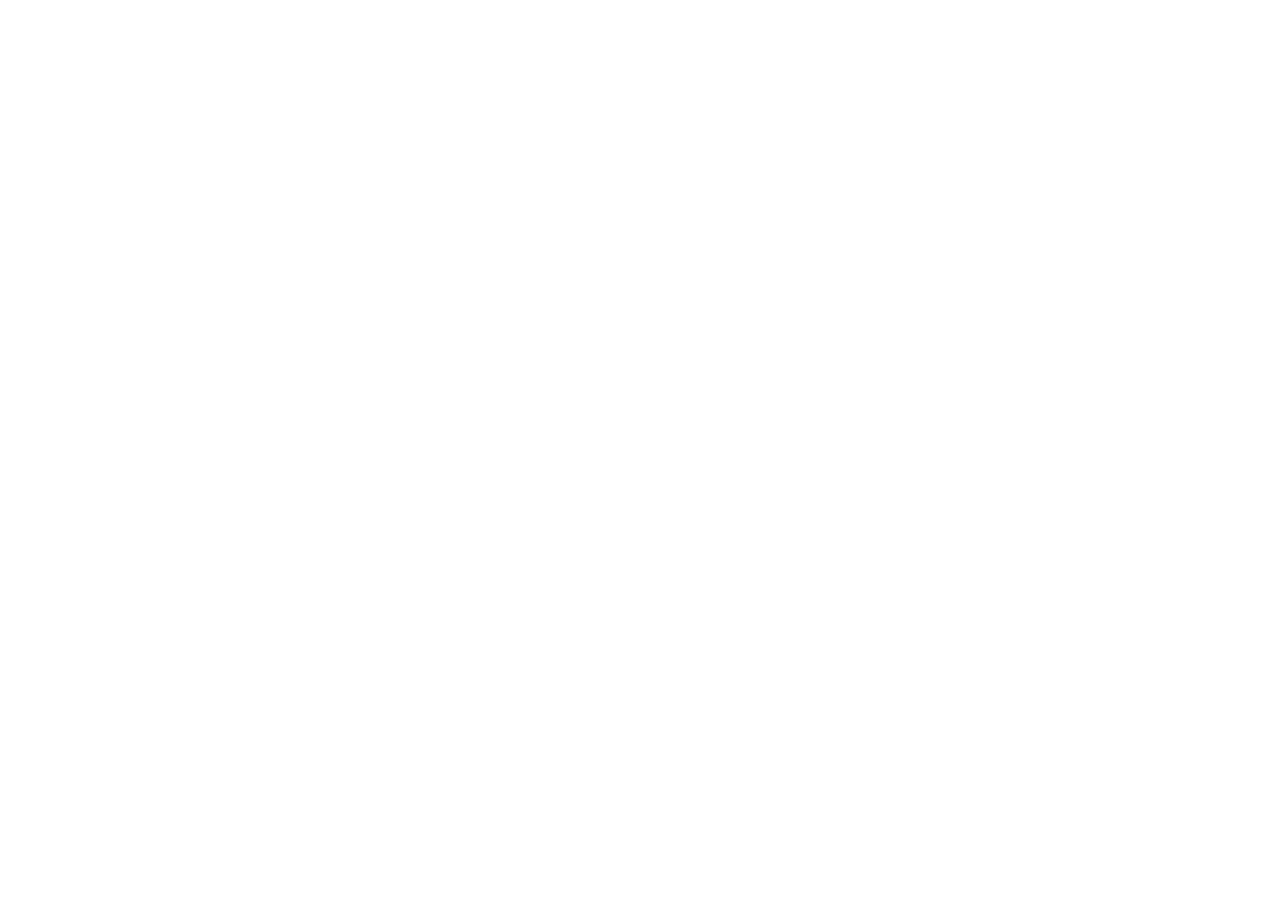
==== index.html @ 775c1885 "Support larger titles in legend" ====
<!DOCTYPE HTML>
<html>
  <head>
    <style>
     body {
      	background: #FFFFFF;
					margin: 0;
					padding: 0;
					text-align: left;
      }
      
      #container {
      	width: 850px;
      	height: 530px;
				background: #FFFFFF;
				margin: 20px auto;
      }
      
      #legend {
      	width: 240px;
      	height: 150px;
      	background: #FFFFFF;
      	position: absolute;
      	top: 70px;
      	left: 10px;
      	font-family: "Calibri";
      	z-index: 100;
      }
      
      #mapTitle {
      	background: #FFFFFF;
      	font-size: 20pt;
      	position: absolute;
      	top: 10px;
      	left: 10px;
      	font-family: "Calibri";
      	z-index: 101;
      }
    </style>
  </head>
  
  <body>
    <div id="container">
    	<div id="mapTitle"></div>
    	<div id="legend"></div>
    </div>
    <script src="http://d3lp1msu2r81bx.cloudfront.net/kjs/js/lib/v4.2.0/kinetic-v4.2.0.js"></script>
    <script src="js/jquery.js"></script>
    <script src="js/zoom.js"></script>
    <script src="js/draw.js"></script>
    <script src="js/articles.js"></script>
    <script src="js/layout.js"></script>
    <script src="js/initialize.js"></script>
  </body>
</html>
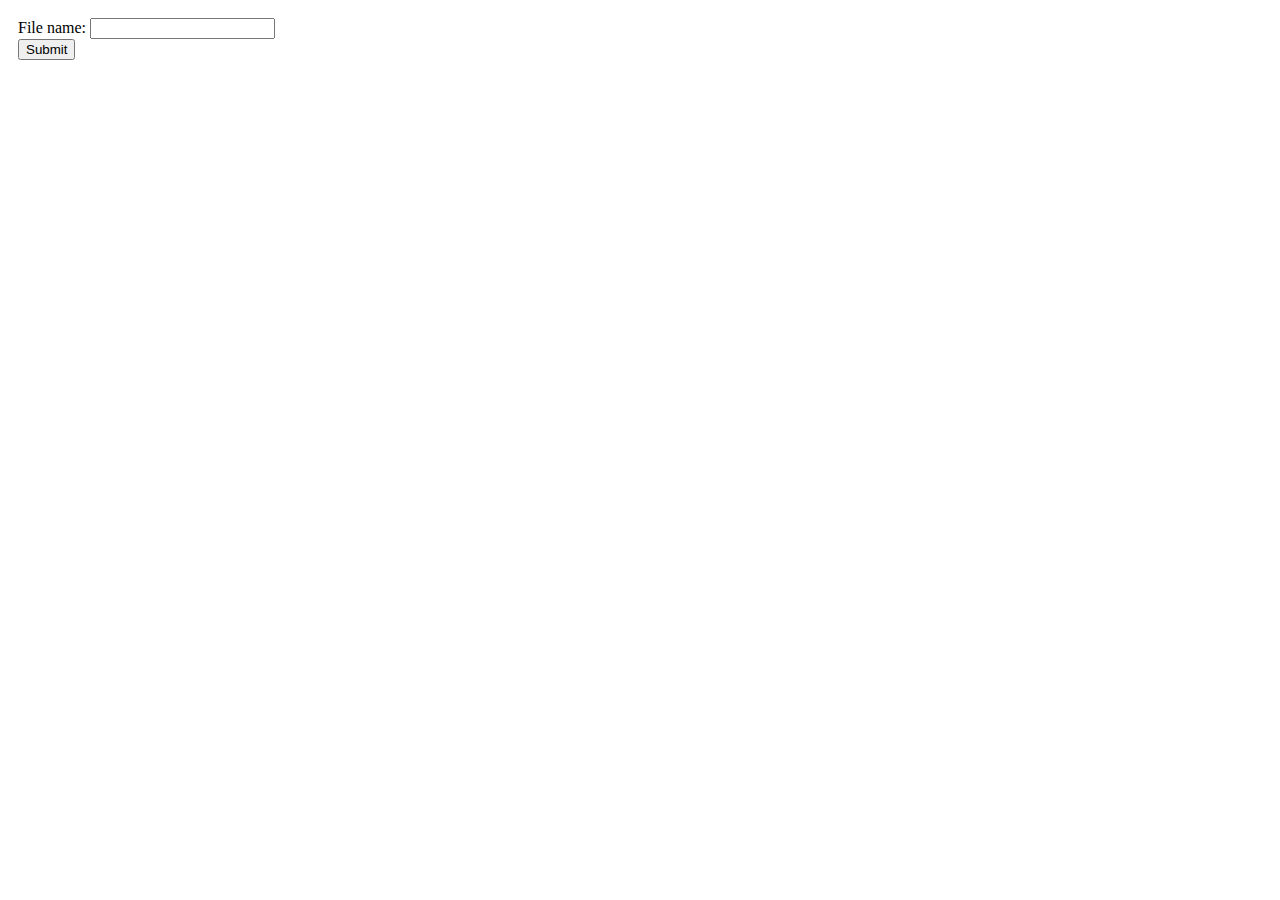
==== commit 89357501: "Cleaned up version. Layout and zooming still to come" ====
--- a/index.html
+++ b/index.html
@@ -1,55 +1,57 @@
-<!DOCTYPE HTML>
+<!DOCTYPE html>
 <html>
-  <head>
-    <style>
-     body {
-      	background: #FFFFFF;
-					margin: 0;
-					padding: 0;
-					text-align: left;
-      }
-      
-      #container {
-      	width: 850px;
-      	height: 530px;
-				background: #FFFFFF;
-				margin: 20px auto;
-      }
-      
-      #legend {
-      	width: 240px;
-      	height: 150px;
-      	background: #FFFFFF;
-      	position: absolute;
-      	top: 70px;
-      	left: 10px;
-      	font-family: "Calibri";
-      	z-index: 100;
-      }
-      
-      #mapTitle {
-      	background: #FFFFFF;
-      	font-size: 20pt;
-      	position: absolute;
-      	top: 10px;
-      	left: 10px;
-      	font-family: "Calibri";
-      	z-index: 101;
-      }
-    </style>
-  </head>
-  
-  <body>
-    <div id="container">
-    	<div id="mapTitle"></div>
-    	<div id="legend"></div>
-    </div>
-    <script src="http://d3lp1msu2r81bx.cloudfront.net/kjs/js/lib/v4.2.0/kinetic-v4.2.0.js"></script>
-    <script src="js/jquery.js"></script>
-    <script src="js/zoom.js"></script>
-    <script src="js/draw.js"></script>
-    <script src="js/articles.js"></script>
-    <script src="js/layout.js"></script>
-    <script src="js/initialize.js"></script>
-  </body>
+<head>
+	<title>Metromaps</title>
+	<meta http-equiv="Content-Type" content="text/html; charset=UTF-8" />
+
+	<!-- Add jQuery library -->
+	<script type="text/javascript" src="js/jquery-1.9.0.min.js"></script>
+
+	<!-- Add fancyBox main JS and CSS files -->
+	<script type="text/javascript" src="source/jquery.fancybox.js?v=2.1.4"></script>
+	<link rel="stylesheet" type="text/css" 
+				href="source/jquery.fancybox.css?v=2.1.4" media="screen" />
+
+	<link rel="stylesheet" type="text/css" href="style.css">
+
+	<script type="text/javascript">
+		$(document).ready(function() {
+			$('.fancybox').fancybox();
+		});
+	</script>
+</head>
+
+<body>
+
+	<form id="filenameForm">
+		File name: <input type="text" name="filename"><br>
+		<input type="button" onclick="formSubmit()" value="Submit">
+	</form>
+	
+	<div id="mapTitle"></div>
+	<div id="container">
+		<div id="articleMenu">
+		</div>
+		<!--<iframe id="articleFrame">
+		</iframe>-->
+	</div>
+	
+	<a id="fancyboxbutton" class="fancybox" href="#inline1" style="visibility:hidden">
+		Inline
+	</a>
+
+	<div id="inline1" style="width:750px;display: none;">
+		<h3 id="articleTitle"></h3>
+		<p>
+		<span id="articleText"></span>
+	</div>
+	
+	<script src="js/kinetic.js"></script>
+	<script src="js/zoom.js"></script>
+	<script src="js/layout.js"></script>
+	<script src="js/eventhandling.js"></script>
+	<script src="js/draw.js"></script>
+	<script src="js/initialize.js"></script>
+
+</body>
 </html>--- a/style.css
+++ b/style.css
@@ -0,0 +1,34 @@
+body {
+	background: #FFFFFF;
+	padding: 10px;
+	text-align: left;
+}
+
+#container {
+	position:relative;
+}
+
+#mapTitle {
+	background: #FFFFFF;
+	font-size: 20pt;
+	font-family: "Calibri";
+	z-index: 101;
+}
+
+#articleMenu {
+	position:absolute;
+	left: 10px;
+	top: 10px;
+	z-index: 1000;
+	background-color: #eeeeee;
+	padding: 5px;
+	display: none;
+	border-radius: 5px;
+}
+
+.articleButton {
+	font-family: "Calibri";
+	background: #ffffff;
+	font-size: 10pt;
+	width: 100%;
+}